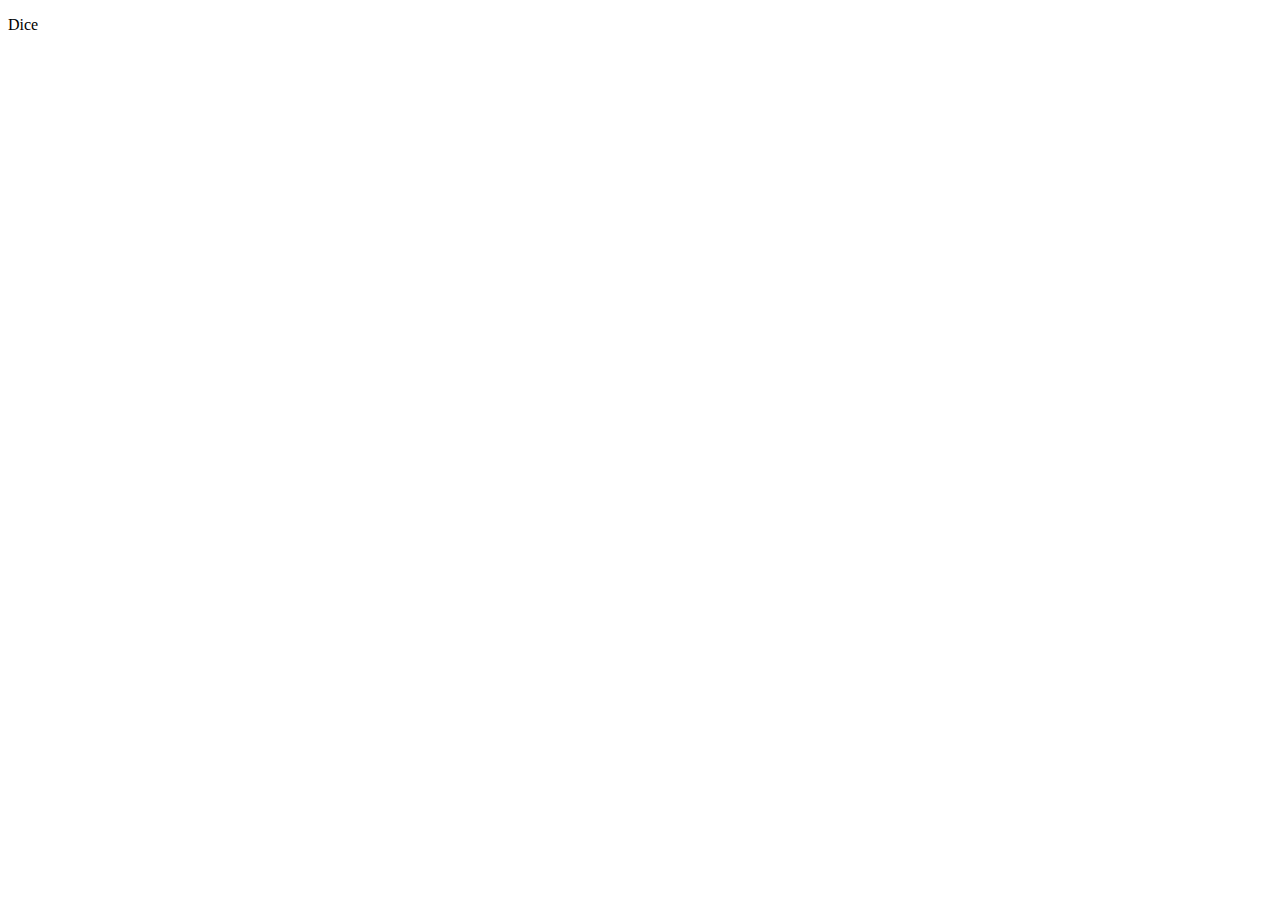
==== responsive/index.html @ e3731eff "adding index.html dice.css nodice.css" ====
<!DOCTYPE HTML>

<html>
<head>
<link rel="stylesheet" href="nodice.css" media="only screen and (max-device-width:650px)"/>
<link media="print, screen and (min-device-width: 650px)" href="dice.css" rel="stylesheet" />

<title>Dice or No Dice?</title>
</head>

<p id="no_dice">No dice</div>
<p id="dice">Dice</p>
</html>
---- responsive/nodice.css ----
#dice{
display: none;	
	
	}
---- responsive/dice.css ----
#no_dice{
display: none;	
	
	}
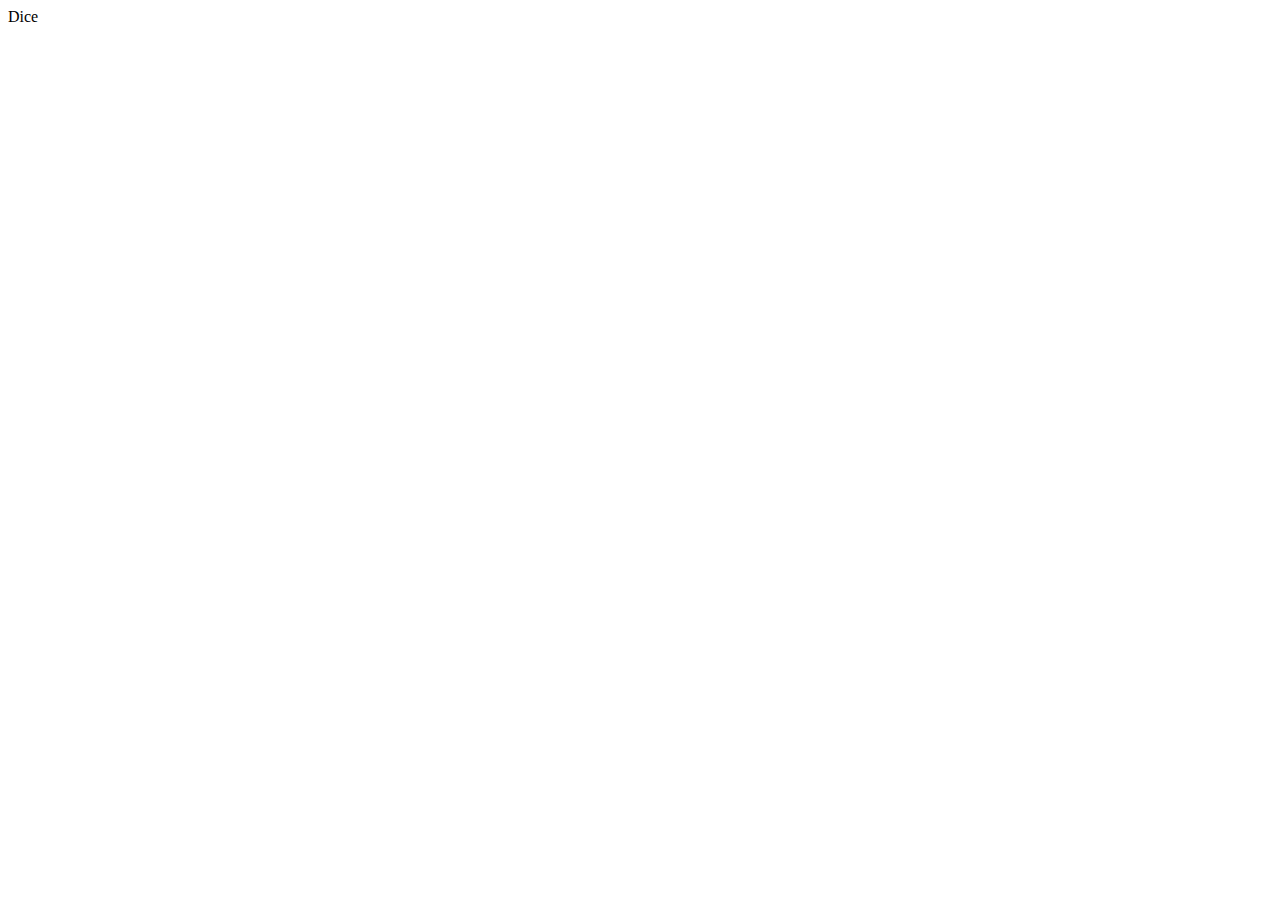
==== commit 2508aaf0: "stylesheet update to include both IDs" ====
--- a/responsive/index.html
+++ b/responsive/index.html
@@ -2,12 +2,14 @@
 
 <html>
 <head>
-<link rel="stylesheet" href="nodice.css" media="only screen and (max-device-width:650px)"/>
-<link media="print, screen and (min-device-width: 650px)" href="dice.css" rel="stylesheet" />
+
+
+ <link media="print, screen and (min-device-width: 650px)" href="dice.css" rel="stylesheet" />
+ <link rel="stylesheet" href="nodice.css" media="only screen and (max-device-width:650px)"/>
 
 <title>Dice or No Dice?</title>
 </head>
 
-<p id="no_dice">No dice</div>
+<p id="no_dice">No dice</p>
 <p id="dice">Dice</p>
 </html>--- a/responsive/dice.css
+++ b/responsive/dice.css
@@ -3,4 +3,6 @@
 	
 	}
 	
-	+	#dice{
+display: inline;		
+}--- a/responsive/nodice.css
+++ b/responsive/nodice.css
@@ -1,4 +1,7 @@
 #dice{
-display: none;	
-	
-	}+display: none;
+}
+
+#no_dice{
+display: inline;	
+}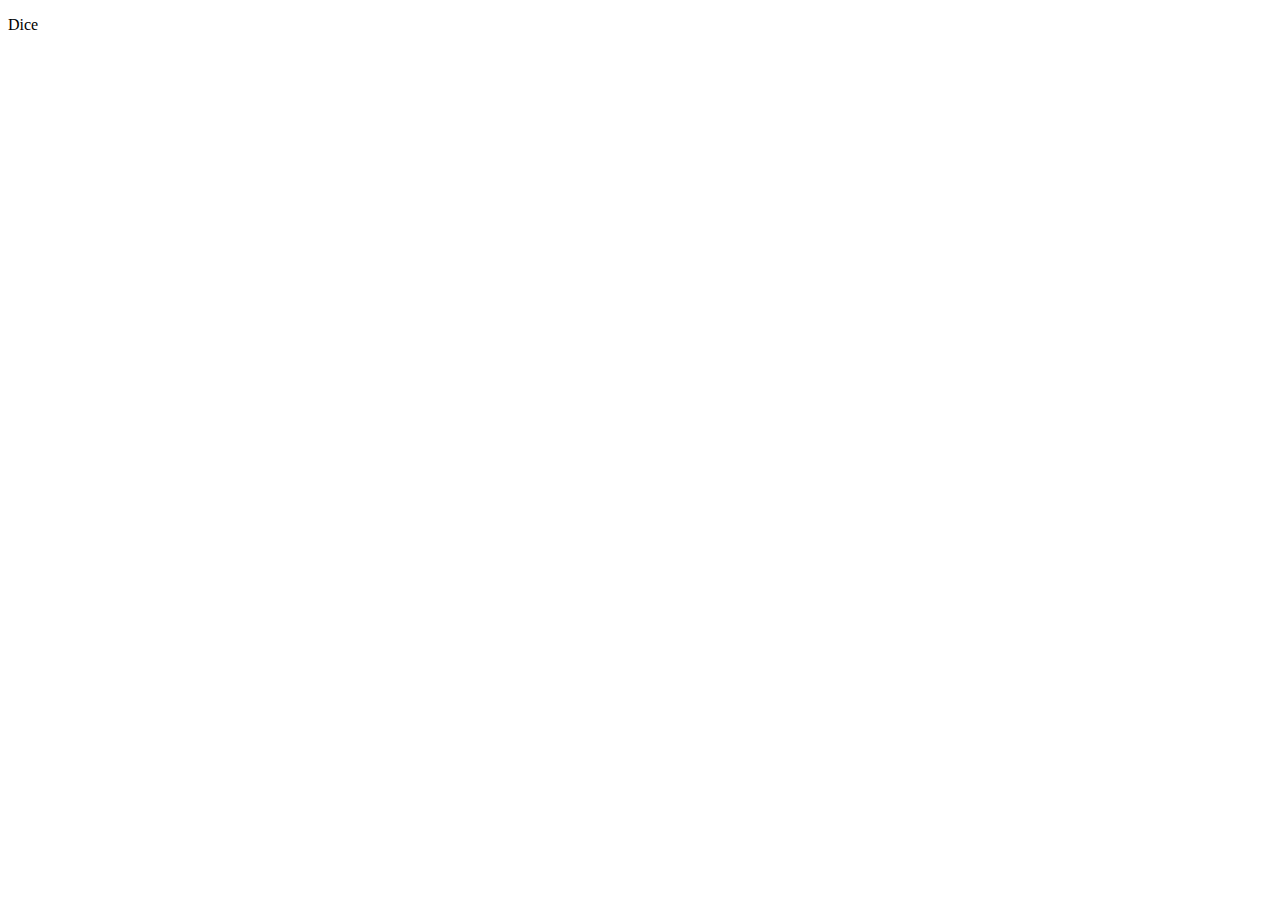
==== commit b34bfa18: "reorder queries" ====
--- a/responsive/index.html
+++ b/responsive/index.html
@@ -4,8 +4,8 @@
 <head>
 
 
- <link media="print, screen and (min-device-width: 650px)" href="dice.css" rel="stylesheet" />
- <link rel="stylesheet" href="nodice.css" media="only screen and (max-device-width:650px)"/>
+ <link rel="stylesheet" media="print, screen and (min-device-width: 800px)" href="dice.css" />
+ <link rel="stylesheet" media="only screen and (max-device-width:8000px) href="nodice.css" />
 
 <title>Dice or No Dice?</title>
 </head>
--- a/responsive/dice.css
+++ b/responsive/dice.css
@@ -2,7 +2,3 @@
 display: none;	
 	
 	}
-	
-	#dice{
-display: inline;		
-}--- a/responsive/nodice.css
+++ b/responsive/nodice.css
@@ -1,7 +1,3 @@
 #dice{
 display: none;
 }
-
-#no_dice{
-display: inline;	
-}